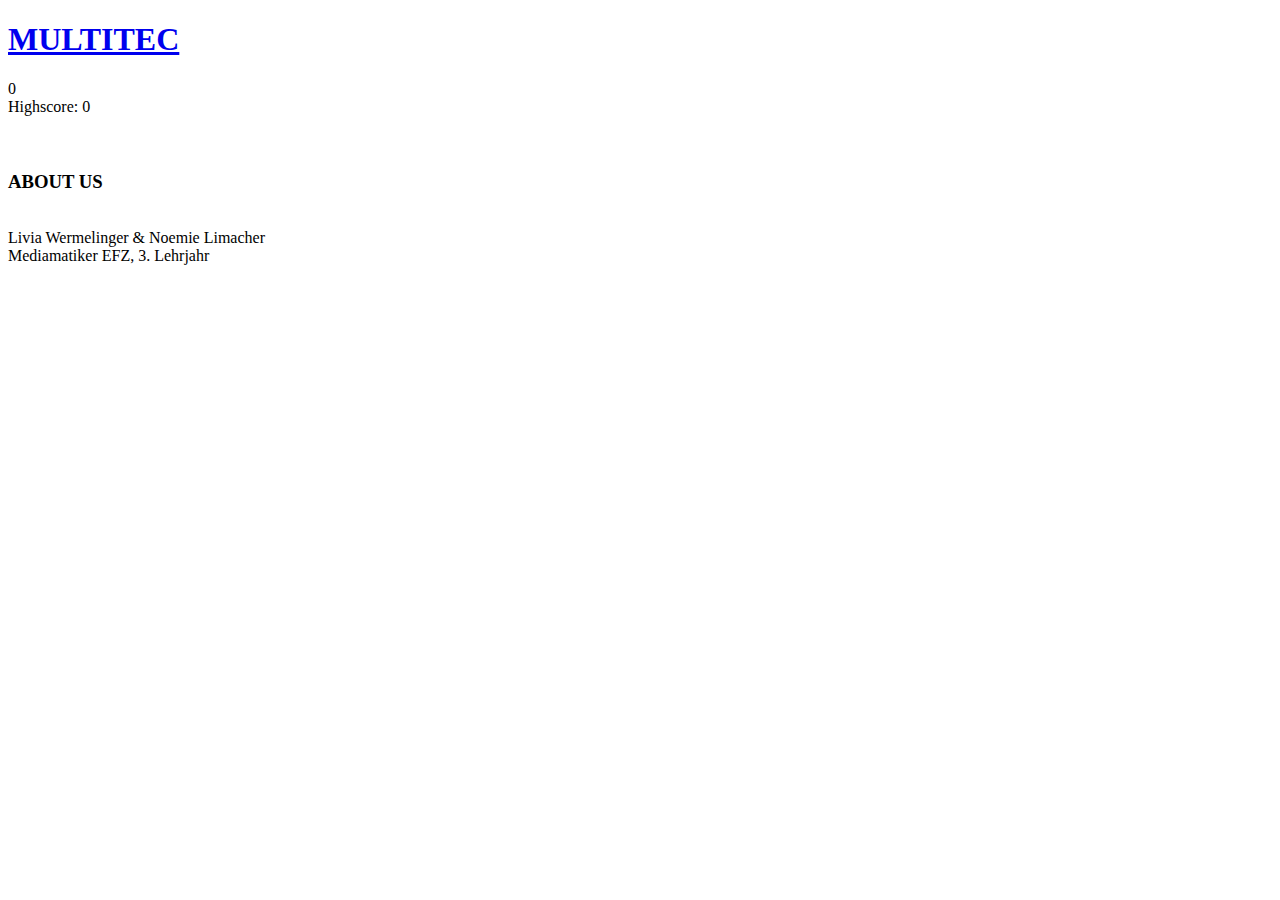
==== game.html @ 182b39db "Update game.html" ====
<!DOCTYPE html>
<html lang="en">

  <head>
    <meta charset="UTF-8">
    <meta name="viewport" content="width=device-width, initial-scale=1.0">
    <title>Multitec | Game</title>
    <link rel="stylesheet" href="assets/css/game.css">

  </head>

  <body>
    <div class="header">
      <h1><a href="index.html">MULTITEC</a></h1>
    </div>


    <div id="game">
      <div id="background"></div>
      <div id="dino"></div>
      <div id="rock"></div>
    </div>

    <div id="score">0</div>
    <div class="highscore">
      Highscore: <span id="highscore-value">0</span>
    </div><br><br>
  


    <script src="assets/js/game.js"></script>

    <div class="footer">
      <h3>ABOUT US</h3> <br>
      Livia Wermelinger & Noemie Limacher <br>
      Mediamatiker EFZ, 3. Lehrjahr
    </div>


  </body>

</html>
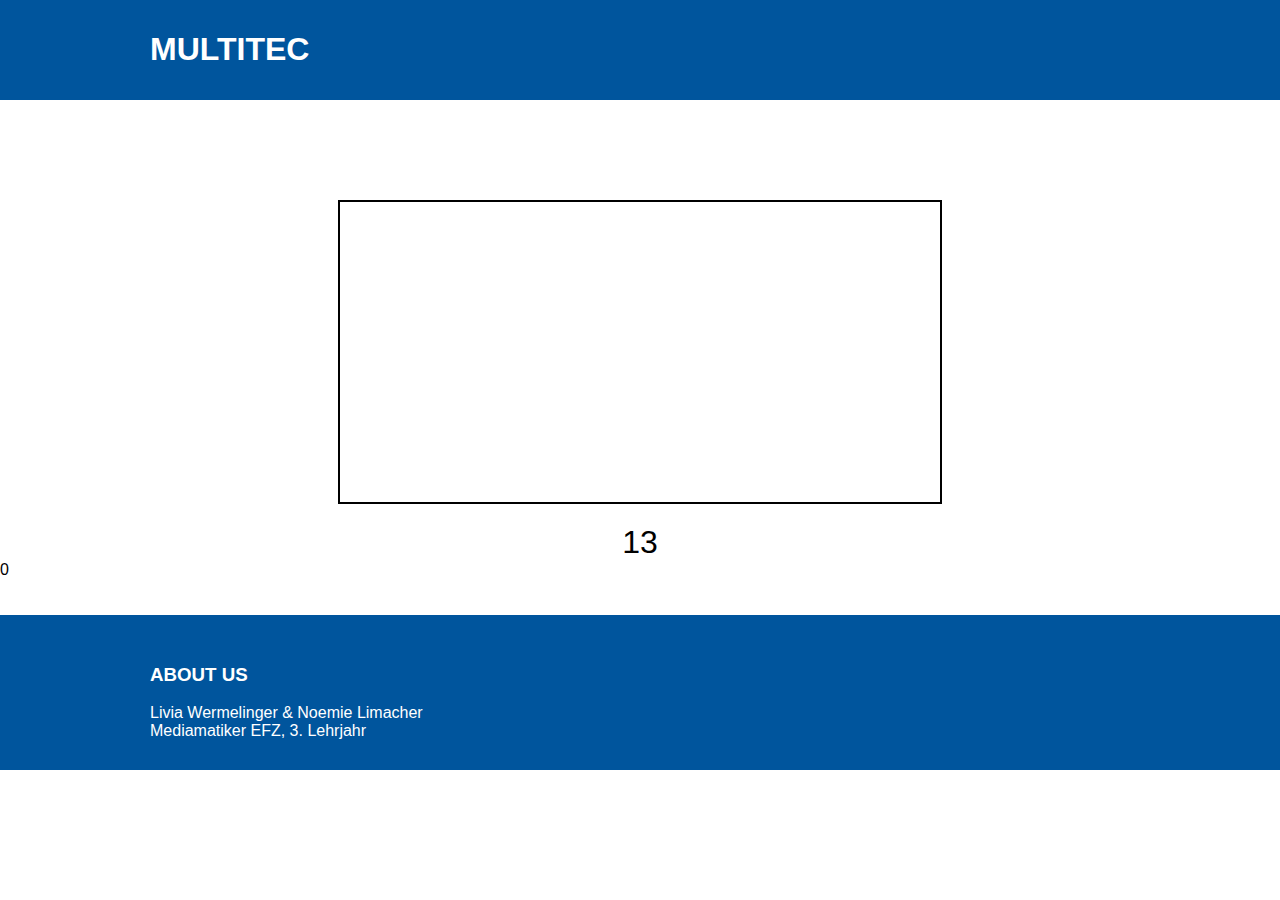
==== commit 7b7d1c54: "Update game.html" ====
--- a/game.html
+++ b/game.html
@@ -8,7 +8,7 @@
     <link rel="stylesheet" href="assets/css/game.css">
 
   </head>
-
+ 
   <body>
     <div class="header">
       <h1><a href="index.html">MULTITEC</a></h1>
@@ -22,16 +22,13 @@
     </div>
 
     <div id="score">0</div>
-    <div class="highscore">
-      Highscore: <span id="highscore-value">0</span>
-    </div><br><br>
+    <div id="highscore">0</div><br><br>
   
-
 
     <script src="assets/js/game.js"></script>
 
     <div class="footer">
-      <h3>ABOUT US</h3> <br>
+      <h3>ABOUT US</h3>
       Livia Wermelinger & Noemie Limacher <br>
       Mediamatiker EFZ, 3. Lehrjahr
     </div>
@@ -40,3 +37,4 @@
   </body>
 
 </html>
+
--- a/assets/css/game.css
+++ b/assets/css/game.css
@@ -0,0 +1,147 @@
+body {
+  height: 100%;
+  width: 100%;
+  padding: 0;
+  margin: 0;
+}
+
+body {
+  display: flex;
+  flex-direction: column;
+  font-family: Helvetica, sans-serif;
+
+}
+
+.header {
+  background-color: #00559D;
+  height: 90px;
+  display: grid;
+  grid-template-columns: 100px 1fr 100px;
+  padding-left: 150px;
+  padding-top: 10px;
+}
+
+h1 {
+  font-family: Helvetica, sans-serif;
+  height: 25px;
+  color: white;
+}
+
+.footer {
+  background-color: #00559D;
+  height: auto;
+  padding-top: 30px;
+  padding-left: 150px;
+  padding-bottom: 30px;
+  color: white;
+}
+
+a:link {
+  text-decoration: none;
+  color: white;
+}
+
+a:visited {
+  text-decoration: none;
+  color: white;
+}
+
+  
+  #score,
+  .highscore {
+    text-align: center;
+    font-size: 2rem;
+    margin-top: 20px;
+  
+  }
+  
+  
+  
+  #game {
+    width: 600px;
+    height: 300px;
+    border: 2px solid black;
+    margin: auto;
+    margin-top: 100px;
+  }
+  
+  
+  #dino {
+    height: 75px;
+    width: 75px;
+    top: 225px;
+    position: relative;
+    background-image: url("https://github.com/kriscfoster/chrome-dino-game/blob/master/dino.png?raw=true");
+    background-size: cover;
+  }
+  
+  .dino-dies {
+    background-color: red;
+  }
+  
+  #rock {
+    width: 50px;
+    height: 50px;
+    position: relative;
+    top: 175px;
+    left: 550px;
+    background-image: url("https://github.com/kriscfoster/chrome-dino-game/blob/master/rock.png?raw=true");
+    background-size: cover;
+    animation: rock 1.33s infinite;
+  }
+  
+  @keyframes rock {
+    0% {
+      left: 550px;
+    }
+  
+    100% {
+      left: -50px;
+    }
+  }
+  
+  .jump-animation {
+    animation: jump 0.5s;
+  }
+  
+  @keyframes jump {
+    0% {
+      top: 225px;
+    }
+  
+    50% {
+      top: 75px;
+    }
+  
+    75% {
+      top: 75px;
+    }
+  
+    100% {
+      top: 225px;
+    }
+  }
+  
+  
+  
+  #background {
+    position: absolute;
+    width: 600px;
+    height: 300px;
+    background-image: url("https://github.com/kriscfoster/chrome-dino-game/blob/master/background.jpg?raw=true");
+    background-size: cover;
+    animation: moveBg 10.33s linear infinite;
+  }
+  
+  @keyframes moveBg {
+    0% {
+      background-position: 0 0;
+    }
+   
+    100% {
+      background-position:  -600px 0;
+    }
+  }
+  
+
+  
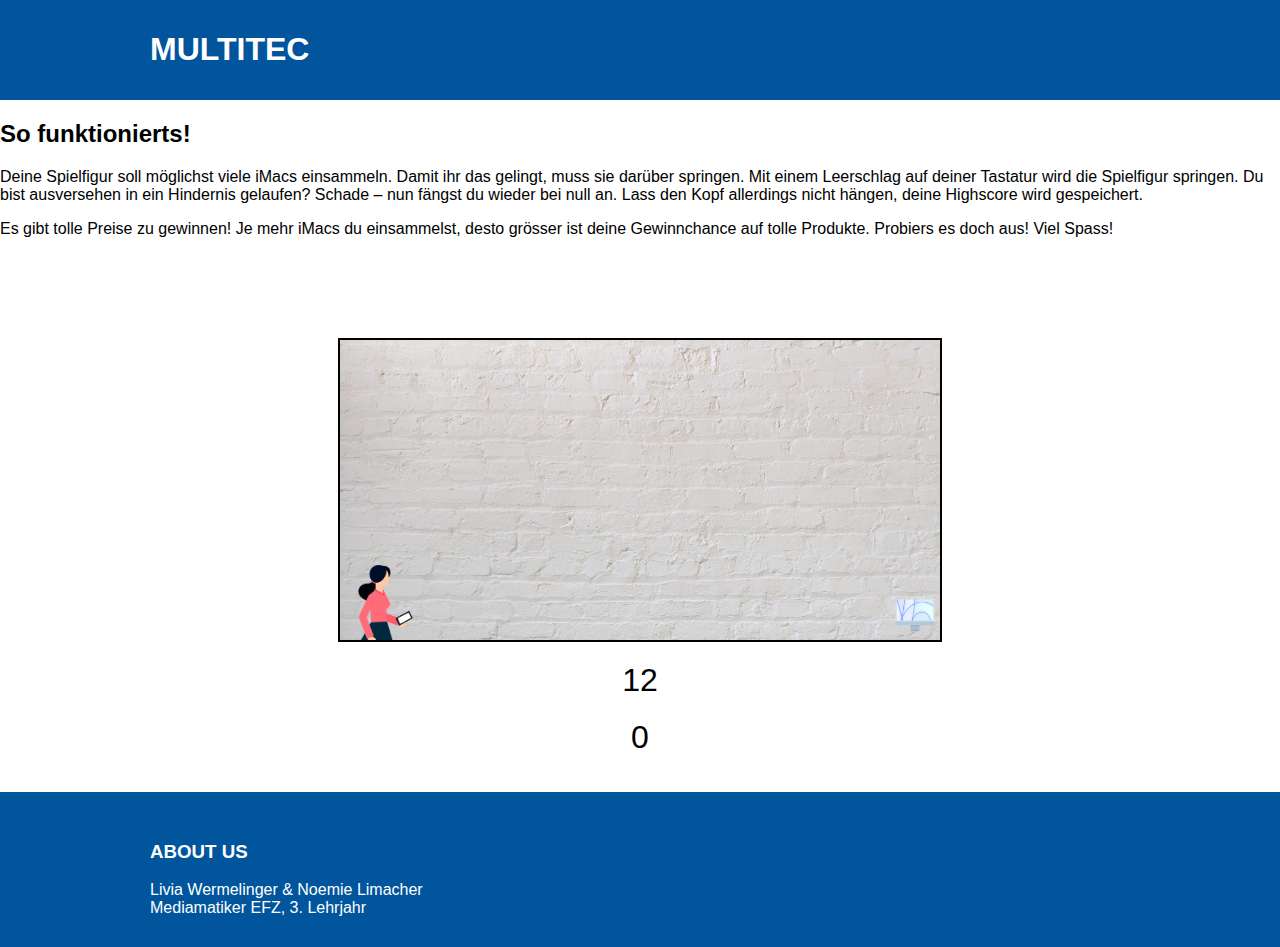
==== commit 0a61ce1d: "Update game.html" ====
--- a/game.html
+++ b/game.html
@@ -14,6 +14,12 @@
       <h1><a href="index.html">MULTITEC</a></h1>
     </div>
 
+    <div class="content">
+
+    <h2>So funktionierts!</h2>
+    <p> Deine Spielfigur soll möglichst viele iMacs einsammeln. Damit ihr das gelingt, muss sie darüber springen. Mit einem Leerschlag auf deiner Tastatur wird die Spielfigur springen. Du bist ausversehen in ein Hindernis gelaufen? Schade – nun fängst du wieder bei null an. Lass den Kopf allerdings nicht hängen, deine Highscore wird gespeichert. 
+    </p>
+    <p>Es gibt tolle Preise zu gewinnen! Je mehr iMacs du einsammelst, desto grösser ist deine Gewinnchance auf tolle Produkte. Probiers es doch aus! Viel Spass! </p>
 
     <div id="game">
       <div id="background"></div>
@@ -24,6 +30,7 @@
     <div id="score">0</div>
     <div id="highscore">0</div><br><br>
   
+</div>
 
     <script src="assets/js/game.js"></script>
 
--- a/assets/css/game.css
+++ b/assets/css/game.css
@@ -48,7 +48,7 @@
 
   
   #score,
-  .highscore {
+  #highscore {
     text-align: center;
     font-size: 2rem;
     margin-top: 20px;
@@ -71,7 +71,7 @@
     width: 75px;
     top: 225px;
     position: relative;
-    background-image: url("https://github.com/kriscfoster/chrome-dino-game/blob/master/dino.png?raw=true");
+    background-image: url("../../image/spielfigur-game.png");
     background-size: cover;
   }
   
@@ -85,7 +85,7 @@
     position: relative;
     top: 175px;
     left: 550px;
-    background-image: url("https://github.com/kriscfoster/chrome-dino-game/blob/master/rock.png?raw=true");
+    background-image: url("../../image/imac-game.png");
     background-size: cover;
     animation: rock 1.33s infinite;
   }
@@ -128,7 +128,7 @@
     position: absolute;
     width: 600px;
     height: 300px;
-    background-image: url("https://github.com/kriscfoster/chrome-dino-game/blob/master/background.jpg?raw=true");
+    background-image: url("../../image/background.png");
     background-size: cover;
     animation: moveBg 10.33s linear infinite;
   }
